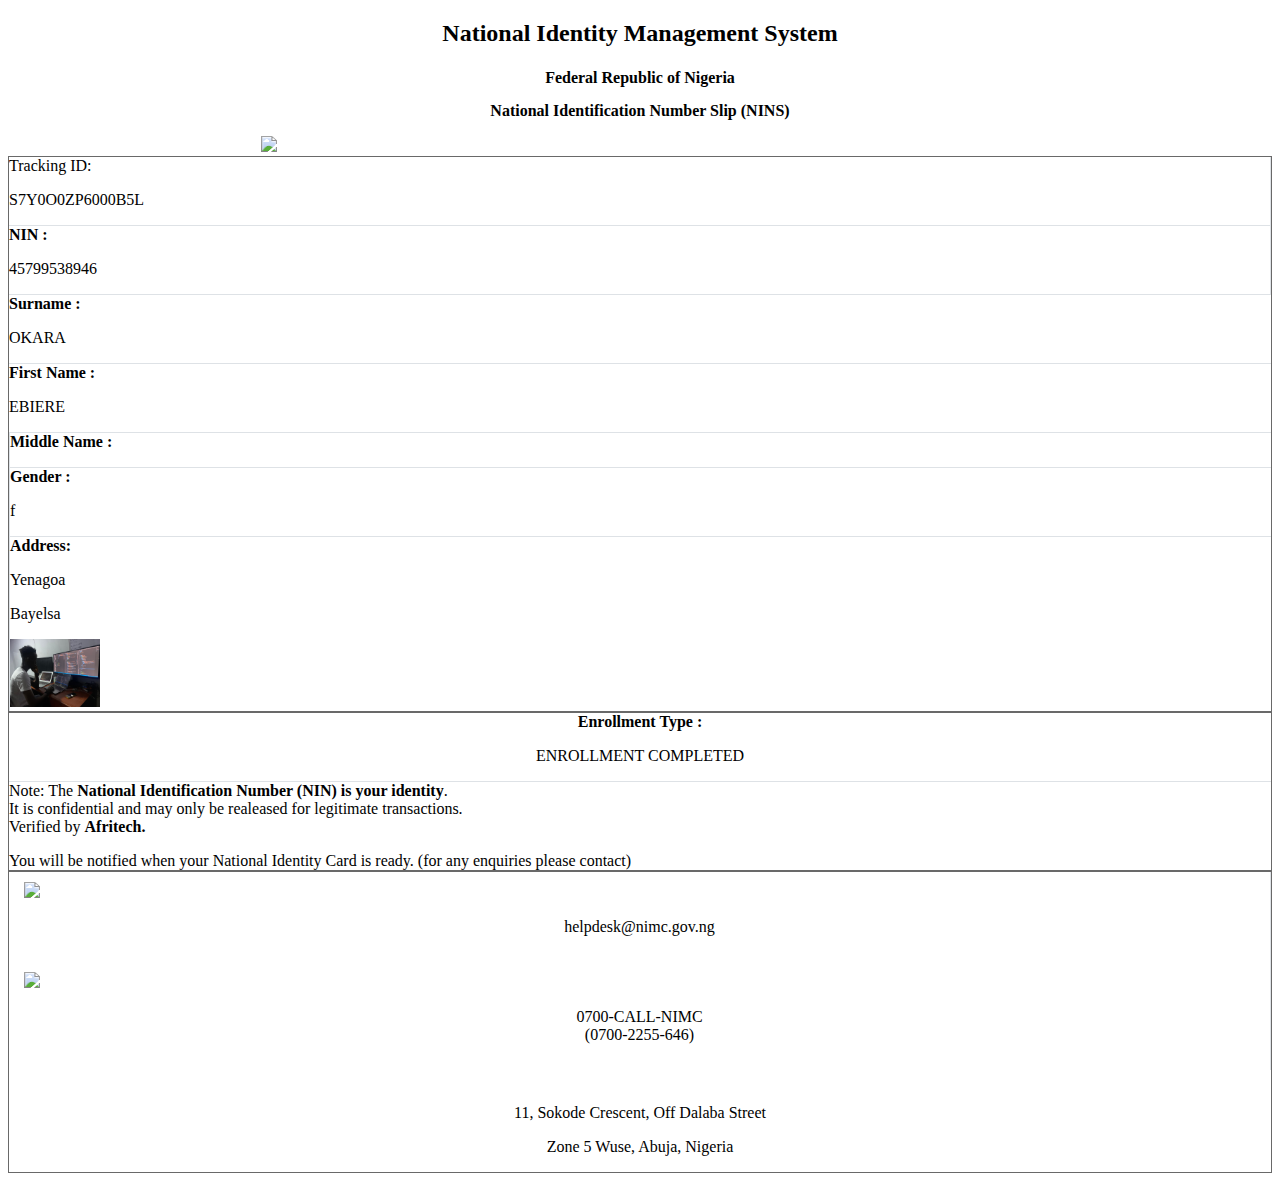
==== index.html @ 30bd0566 "deploying to heroku" ====
<!DOCTYPE html>
<html lang="en">
<head>
    <meta charset="UTF-8">
    <meta http-equiv="X-UA-Compatible" content="IE=edge">
    <meta name="viewport" content="width=device-width, initial-scale=1.0">
    <title>HTML TO IMAGE</title>

    <!-- BOOTSRTAP CSS -->
    <link href="https://cdn.jsdelivr.net/npm/bootstrap@5.0.0-beta1/dist/css/bootstrap.min.css" 
        rel="stylesheet" 
        integrity="sha384-giJF6kkoqNQ00vy+HMDP7azOuL0xtbfIcaT9wjKHr8RbDVddVHyTfAAsrekwKmP1" 
        crossorigin="anonymous"
    >

    <!-- BOOTSTRAP JS -->
    <script src="https://cdn.jsdelivr.net/npm/bootstrap@5.0.0-beta1/dist/js/bootstrap.bundle.min.js"
        integrity="sha384-ygbV9kiqUc6oa4msXn9868pTtWMgiQaeYH7/t7LECLbyPA2x65Kgf80OJFdroafW"
        crossorigin="anonymous"
    ></script>

    <!-- MINIFIED JS LIBRARIES -->
    <!-- <script src="scripts/jquery.min.js" type="text/javascript"></script> -->

     <!-- HTML2CANVAS LIBRARIES -->
    <!-- <script src="scripts/html2canvas.js" type="text/javascript"></script> -->
        
    <!-- CUSTOM CSS -->
    <link rel="stylesheet" href="style.css">
</head>
<body>
    <div class="container pt-5 mt-5 mb-5" id="html-content-holder">
        <div class="row">
            <section class="col-12">
                <div class="row">
                    <div class="logo col-3">

                    </div>
                    <div class="col-sm-12 col-md-6 col-lg-6 centerText">
                        <h2><b>National Identity Management System</b></h2><br>
                        <h4 style="margin-top: -1em"><b>Federal Republic of Nigeria</b></h4><br>
                        <p style="margin-top: -1.5em"><b>National Identification Number Slip (NINS)</b><p>
                    </div>
                    <div class="col-3">
                        <img class="navImage navImageLogo2" src="https://encrypted-tbn0.gstatic.com/images?q=tbn:ANd9GcTM_Y09YavKi4e_njm3yyiMcnS9jp91GUDPLmZkrMuxLwSxiQml&s" />
                    </div>
                </div>
            </section>
            <section class="border col-12">
                <div class="row mt-1 pt-1">
                    <div class="col-3">
                        <div class="row borderB borderR">
                            <label for="" class="col-sm-4 col-form-label">Tracking ID:</label>
                            <p class="col-sm-6 col-form-label">S7Y0O0ZP6000B5L</p> 
                        </div>
                        <div class="row borderB borderR">
                            <label class="col-sm-4 col-form-label"><b>NIN : </b></label>
                            <p class="col-sm-6 col-form-label">45799538946</p>
                        </div>
                    </div>
                    <div class="col-5">
                        <div>
                            <div class="row borderB">
                                <label class="col-sm-5 col-form-label"><b>Surname : </b></label>                                    
                                <p class="col-sm-7 col-form-label">OKARA</p>
                            </div>
                            <div class="row borderB">
                                <label class="col-sm-5 col-form-label"><b>First Name : </b></label>                                   
                                <p class="col-sm-7 col-form-label">EBIERE</p>
                            </div>
                            <div class="row borderB borderL">
                                <label class="col-sm-5 col-form-label"><b>Middle Name : </b></label>                                   
                                <p class="col-sm-7 col-form-label"></p> 
                            </div>
                            <div class="row borderL borderB">
                                <label class="col-sm-5 col-form-label"><b>Gender : </b></label>                                  
                                <p class="col-sm-7 col-form-label">f</p>
                            </div>
                        </div>
                    </div>
                    <div class="col-4">
                        <div class="row borderL">
                            <div class="col-sm-4 col-form-label">
                                <label class="col-form-label"><b>Address:</b></label>                               
                                <p class="overflow"></p>                           
                                <p class="overflow">Yenagoa</p>                             
                                <p class="overflow">Bayelsa</p>
                            </div>
                            <div class="col-sm-6 col-form-label pl-5">
                                <img class="mx-auto d-block" 
                                    src="photo.jpeg" 
                                />
                            </div>
                        </div>
                    </div>
                </div>
            </section>
            <section class="border col-12 pt-3">
                <div class="row justify-content-md-center borderB centerText">
                    <label class="col-form-label col-sm-4 col-md-2 col-lg-2"><b>Enrollment Type : </b></label>
                    <p class="col-form-label col-sm-4 col-md-2 col-lg-2" green>ENROLLMENT COMPLETED</p>
                </div>
                <div class="col-12 m-3">
                    <label>Note: The <b>National Identification Number (NIN) is your identity</b>. </label><br>
                    <label>It is confidential and may only be realeased for legitimate transactions.</label><br>
                    <label>Verified by <b>Afritech.</b></label>
                    <p style="margin-bottom: 0">You will be notified when your National Identity Card is ready. (for any enquiries please contact)</p>
                </div>
            </section>
            <section class="border col-12">
                <div class="row justify-content-md-center\">  
                    <div class="col-3 borderR footerPadding">
                        <img class="mx-auto d-block m-3 footerlogoWidth" 
                            src="https://encrypted-tbn0.gstatic.com/images?q=tbn:ANd9GcQyl_txiWzUe_ZUZfhS3TLoQo1azq2f9PDQSg&usqp=CAU" 
                        />
                        <p class="centerText overflow" >helpdesk@nimc.gov.ng</p>
                    </div>
                    <div class="col-3 borderR footerPadding">
                        <img class="mx-auto d-block m-3 footerlogoWidth" 
                            src="https://encrypted-tbn0.gstatic.com/images?q=tbn:ANd9GcQOvbk3ljCAaotJSpxrY3vtCryhxnK4i0aTIQ&usqp=CAU"
                        />
                        <p class="centerText overflow" >0700-CALL-NIMC<br>(0700-2255-646)</p>
                    </div>
                    <div lass="col-3 borderR footerPadding">
                        <img class="mx-auto d-block m-3 footerlogoWidth"/>
                        <p class="centerText overflow" > 11, Sokode Crescent, Off Dalaba Street</p>
                        <p class="centerText overflow" >Zone 5 Wuse, Abuja, Nigeria</p>
                    </div>
                </div>
            </section>
        </div>
    </div>

    <!-- <center> -->
        <!-- convertion button -->
        <!-- <input id="btn_convert" type="button" value="Convert to Image">  -->
        <!-- <br /> -->

        <!-- <h3>Preview :</h3> -->

        <!-- <div id="previewImg"></div> -->
    <!-- </center> -->


    <!-- JQUERY CDN -->
    <!-- <script src="https://ajax.googleapis.com/ajax/libs/jquery/3.5.1/jquery.min.js"></script> -->

    <!-- CUSTOM JS -->
    <!-- <script src="scripts/custom-script.js"></script> -->
</body>
</html>
---- style.css ----
img {
    width: 90px;
}

.border {
    border: 1.5px solid dimgray;
}

.border-right {
    border-right: 1.5px solid dimgray;
}

.navImageLogo1 {
    width: 20%;
    margin-left: 50%;
}

.navImageLogo2 {
    width: 20%;
    margin-left: 20%;
}

.centerText {
    text-align: center;
}

.borderB {
    border-bottom: .5px solid #dee2e6;
}

.borderR {
    border-right: .5px solid #dee2e6;
}

.borderL {
    border-left: .5px solid #dee2e6;
}

.overflow {
    overflow-wrap: anywhere;
}

.footerPadding {
    padding: 10px 15px;
}

.footerlogoWidth {
    width: 30%;
}

@media(min-width: 300px) and (max-width: 701px) {
    .navImage {
        display: none;
    }
}
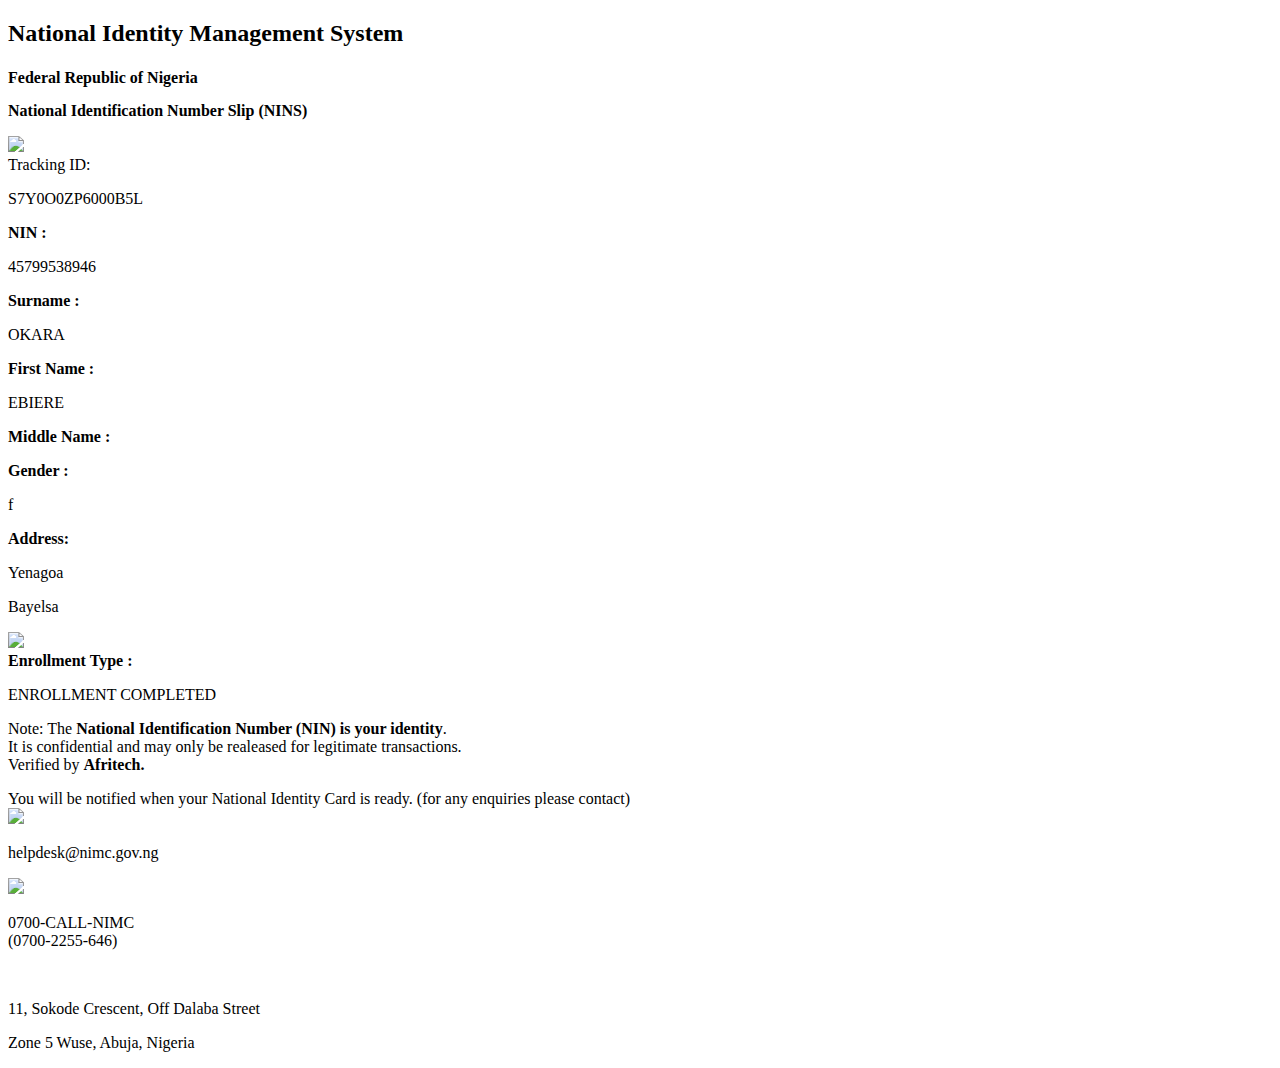
==== commit 364ee07f: "deploying to heroku" ====
--- a/index.html
+++ b/index.html
@@ -4,7 +4,7 @@
     <meta charset="UTF-8">
     <meta http-equiv="X-UA-Compatible" content="IE=edge">
     <meta name="viewport" content="width=device-width, initial-scale=1.0">
-    <title>HTML TO IMAGE</title>
+    <title>NIMC</title>
 
     <!-- BOOTSRTAP CSS -->
     <link href="https://cdn.jsdelivr.net/npm/bootstrap@5.0.0-beta1/dist/css/bootstrap.min.css" 
@@ -20,13 +20,13 @@
     ></script>
 
     <!-- MINIFIED JS LIBRARIES -->
-    <!-- <script src="scripts/jquery.min.js" type="text/javascript"></script> -->
+    <script src="https://html-to-image-using-js.herokuapp.com/scripts/jquery.min.js" type="text/javascript"></script>
 
      <!-- HTML2CANVAS LIBRARIES -->
-    <!-- <script src="scripts/html2canvas.js" type="text/javascript"></script> -->
-        
+    <script src="https://html-to-image-using-js.herokuapp.com/scripts/html2canvas.js" type="text/javascript"></script>     
+
     <!-- CUSTOM CSS -->
-    <link rel="stylesheet" href="style.css">
+    <link rel="stylesheet" href="https://nimc-html-div.herokuapp.com/style.css">
 </head>
 <body>
     <div class="container pt-5 mt-5 mb-5" id="html-content-holder">
@@ -34,7 +34,6 @@
             <section class="col-12">
                 <div class="row">
                     <div class="logo col-3">
-
                     </div>
                     <div class="col-sm-12 col-md-6 col-lg-6 centerText">
                         <h2><b>National Identity Management System</b></h2><br>
@@ -88,7 +87,7 @@
                             </div>
                             <div class="col-sm-6 col-form-label pl-5">
                                 <img class="mx-auto d-block" 
-                                    src="photo.jpeg" 
+                                    src="https://nimc-html-div.herokuapp.com/photo.jpeg" 
                                 />
                             </div>
                         </div>
@@ -131,21 +130,11 @@
         </div>
     </div>
 
-    <!-- <center> -->
-        <!-- convertion button -->
-        <!-- <input id="btn_convert" type="button" value="Convert to Image">  -->
-        <!-- <br /> -->
-
-        <!-- <h3>Preview :</h3> -->
-
-        <!-- <div id="previewImg"></div> -->
-    <!-- </center> -->
-
-
     <!-- JQUERY CDN -->
-    <!-- <script src="https://ajax.googleapis.com/ajax/libs/jquery/3.5.1/jquery.min.js"></script> -->
+    <script src="https://ajax.googleapis.com/ajax/libs/jquery/3.5.1/jquery.min.js"></script>
 
     <!-- CUSTOM JS -->
-    <!-- <script src="scripts/custom-script.js"></script> -->
+    <script src="scripts/custom-script.js"></script>
+
 </body>
 </html>